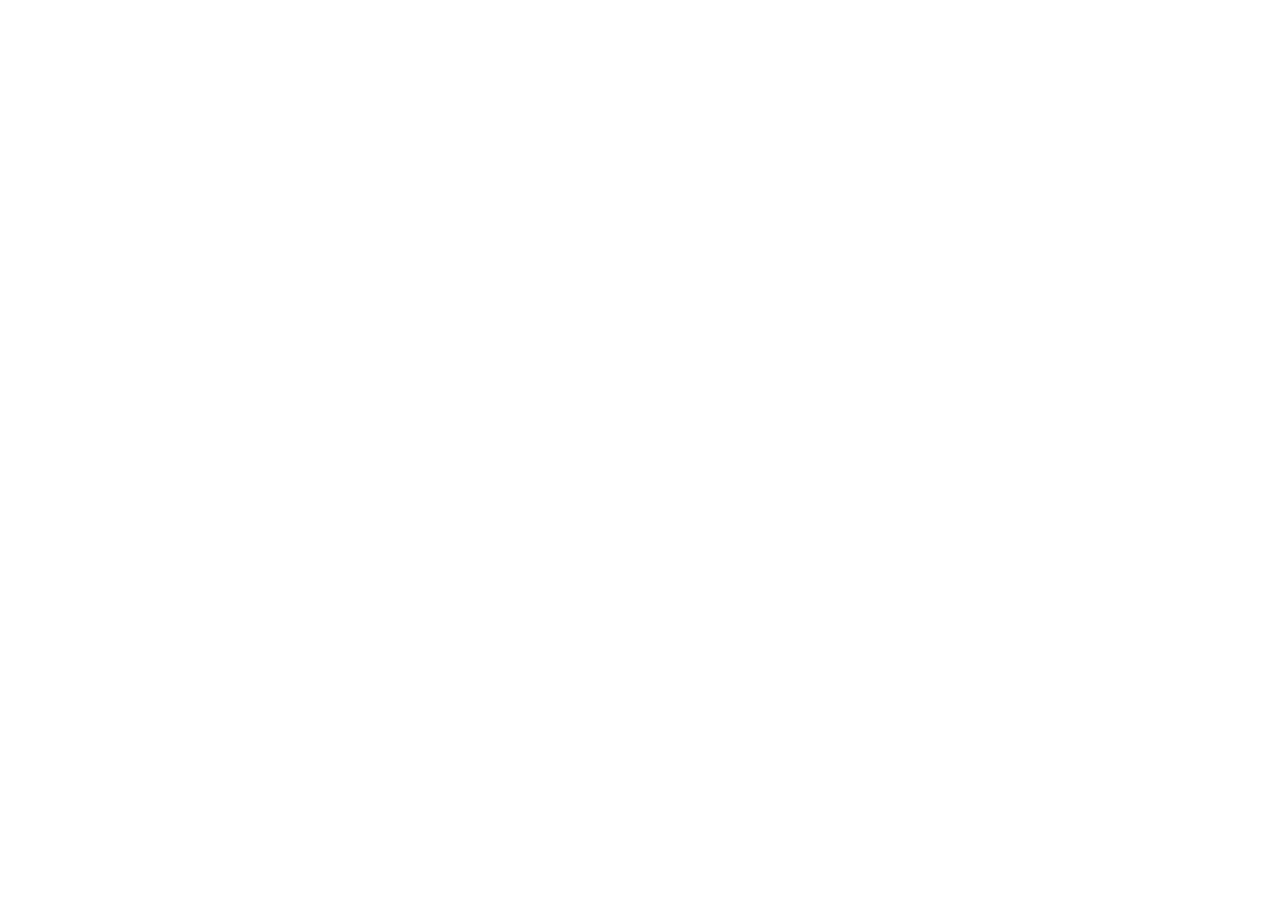
==== resources/offline.html @ 31bd5a0d "reorganize structure" ====
<!DOCTYPE html>
<html>

<head>
  <!-- Add a plain CSS file: see https://trunkrs.dev/assets/#css -->
  <!-- If using Tailwind with Leptos CSR, see https://trunkrs.dev/assets/#tailwind instead-->
  <link data-trunk rel="scss" href="public/styles.scss" data-inline />

  <!-- Include favicon in dist output: see https://trunkrs.dev/assets/#icon -->
  <link data-trunk rel="icon" href="public/favicon.ico" />

  <!-- include support for `wasm-bindgen --weak-refs` - see: https://rustwasm.github.io/docs/wasm-bindgen/reference/weak-references.html -->
  <!-- Using no-modules target for file:// protocol compatibility (avoids CORS) -->
  <link data-trunk rel="rust" href="../" data-wasm-opt="z" data-weak-refs data-bindgen-target="no-modules" />
</head>

<body></body>

</html>
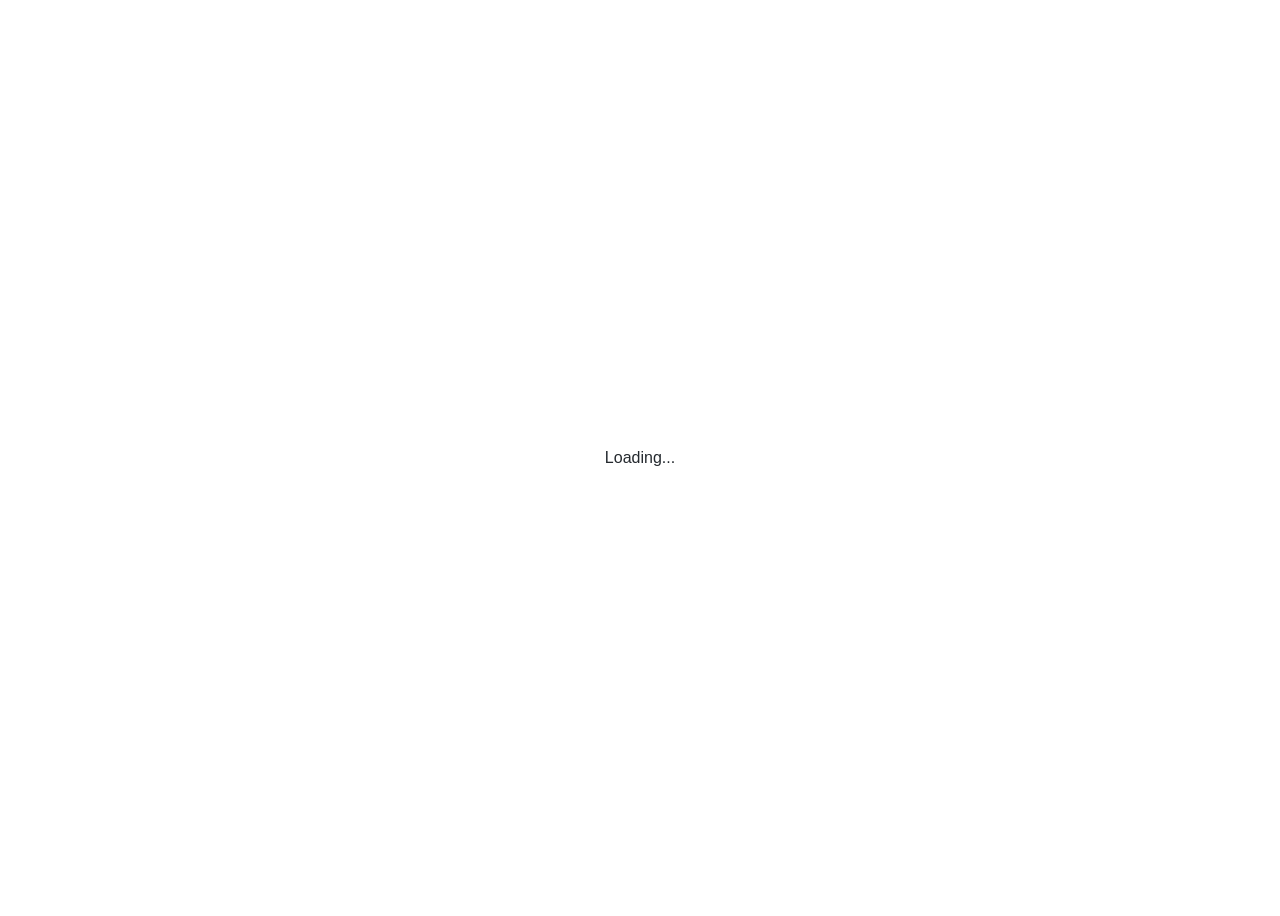
==== commit 9a4a44c3: "fix: patch-offline multiline regex and offline.html body content - Add (?s) dotall flag to regex for" ====
--- a/resources/offline.html
+++ b/resources/offline.html
@@ -11,9 +11,13 @@
 
   <!-- include support for `wasm-bindgen --weak-refs` - see: https://rustwasm.github.io/docs/wasm-bindgen/reference/weak-references.html -->
   <!-- Using no-modules target for file:// protocol compatibility (avoids CORS) -->
-  <link data-trunk rel="rust" href="../" data-wasm-opt="z" data-weak-refs data-bindgen-target="no-modules" />
+  <link data-trunk rel="rust" href="../" data-bin="bezel" data-wasm-opt="z" data-weak-refs
+    data-bindgen-target="no-modules" />
 </head>
 
-<body></body>
+<body>
+  <noscript>This app requires JavaScript and WebAssembly to run.</noscript>
+  <div id="loading" style="display:flex;justify-content:center;align-items:center;height:100vh;font-family:sans-serif;color:var(--text-color,#24292e);">Loading...</div>
+</body>
 
 </html>
